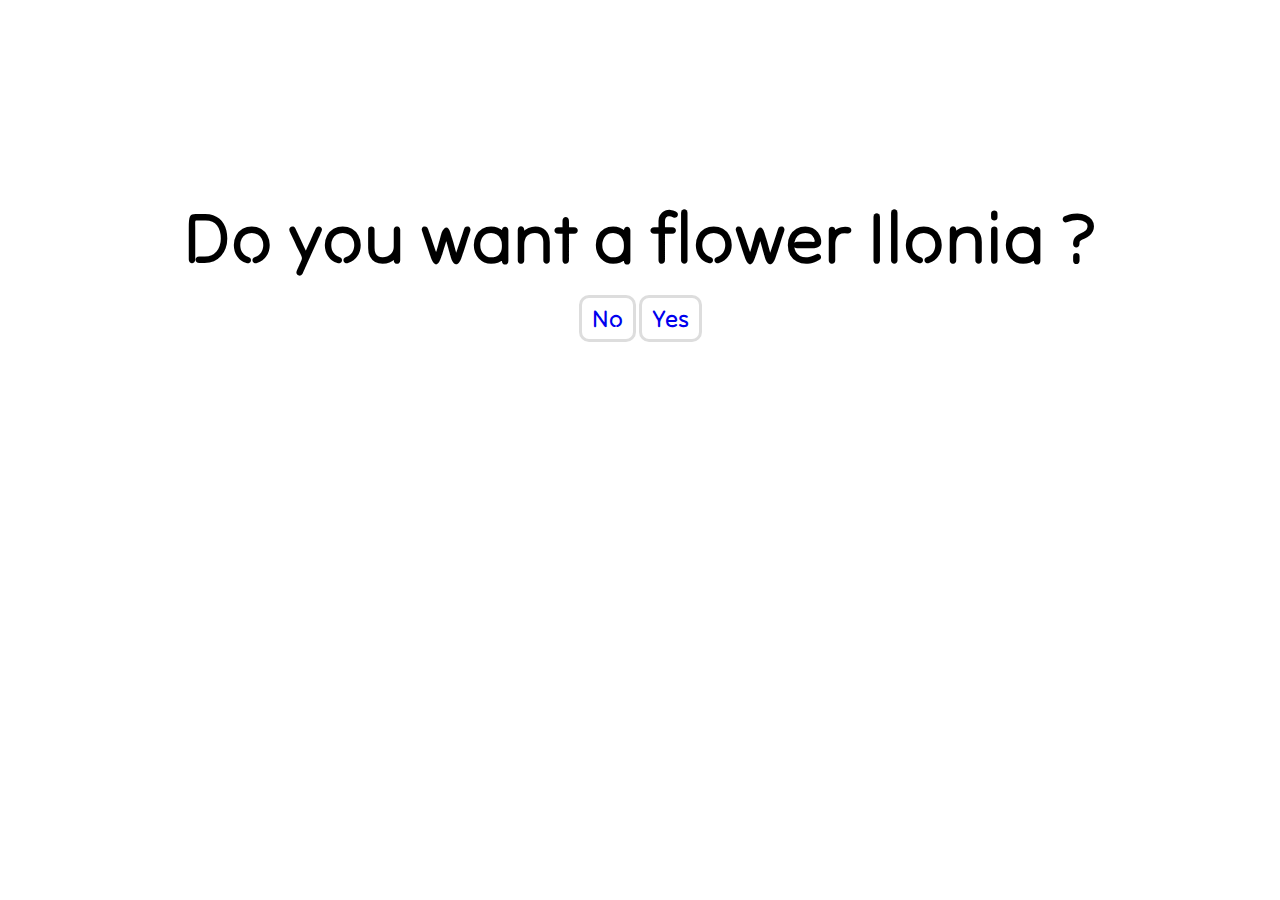
==== index.html @ 36241893 "Add files via upload" ====
<!DOCTYPE html>
<html>

<head>
	<meta charset="utf-8">
	<meta http-equiv="X-UA-Compatible" content="IE=edge">
	<title>XIXIXI</title>
	<!-- <link rel="stylesheet" href="styleAwal.css"> -->
	<link rel="preconnect" href="https://fonts.googleapis.com">
	<link rel="preconnect" href="https://fonts.gstatic.com" crossorigin>
	<link href="https://fonts.googleapis.com/css2?family=Tilt+Neon&display=swap" rel="stylesheet">
	<link href="https://cdn.jsdelivr.net/npm/bootstrap@5.1.3/dist/css/bootstrap.min.css" rel="stylesheet"
		integrity="sha384-1BmE4kWBq78iYhFldvKuhfTAU6auU8tT94WrHftjDbrCEXSU1oBoqyl2QvZ6jIW3" crossorigin="anonymous">
	<link rel="stylesheet" href="https://cdnjs.cloudflare.com/ajax/libs/font-awesome/6.1.1/css/all.min.css">
	<link rel="preconnect" href="https://fonts.googleapis.com">
	<link rel="preconnect" href="https://fonts.gstatic.com" crossorigin>
	<link href="https://fonts.googleapis.com/css2?family=Quicksand:wght@400;600;700&display=swap" rel="stylesheet">
</head>

<style>
	* {
		padding: 0;
		margin: 0;
		outline: 0;
	}

	.container {
		font-family: 'Tilt Neon', cursive;
		height: 100vh;
		width: 100vw;
		text-align: center;
		color: #000000;
		background: rgb(255, 255, 255);

	}

	.love,
	.yes,
	.no {
		padding-top: 15%;

	}



	h2 {
		font-size: 72px;
		margin-bottom: 20px;
	}

	a {
		font-size: 24px;
		text-decoration: none;
		padding: 5px 10px;
		margin-top: 20px;
		border: 3px solid #ddd;
		border-radius: 10px;
	}
</style>

<body>
	<div class="container">
		<div class="love">
			<h2>Do you want a flower Ilonia ?</h2>
			<a id="no" href="no.html" class="btn btn-dark">No</a>
			<a id="yes" href="yes.html" class="btn btn-dark">Yes</a>
		</div>
	</div>
</body>

</html>
---- styleAwal.css ----
* {
	padding: 0;
	margin: 0;
	outline: 0;
}

.container {
	height: 100vh;
	width: 100vw;
	text-align: center;
	color: #000000;
	background: rgb(255, 255, 255);

}

.love,
.yes,
.no {
	padding-top: 15%;

}



h2 {
	font-size: 72px;
	margin-bottom: 20px;
}

a {
	font-size: 24px;
	text-decoration: none;
	padding: 5px 10px;
	margin-top: 20px;
	border: 3px solid #ddd;
	border-radius: 10px;
}

/* #no {
	color: red;
	background: #eee;
	margin-right: 50px;
} */

/* #yes {
	color: green;
	background: #eee;
} */

.yes img {
	height: 30px;
	width: 30px;
	animation: image 4s linear infinite;
}

@keyframes image {
	0% {
		transform: scale(.5);
	}

	50% {
		transform: scale(1.5);
	}

	100% {
		transform: scale(.5);
	}
}
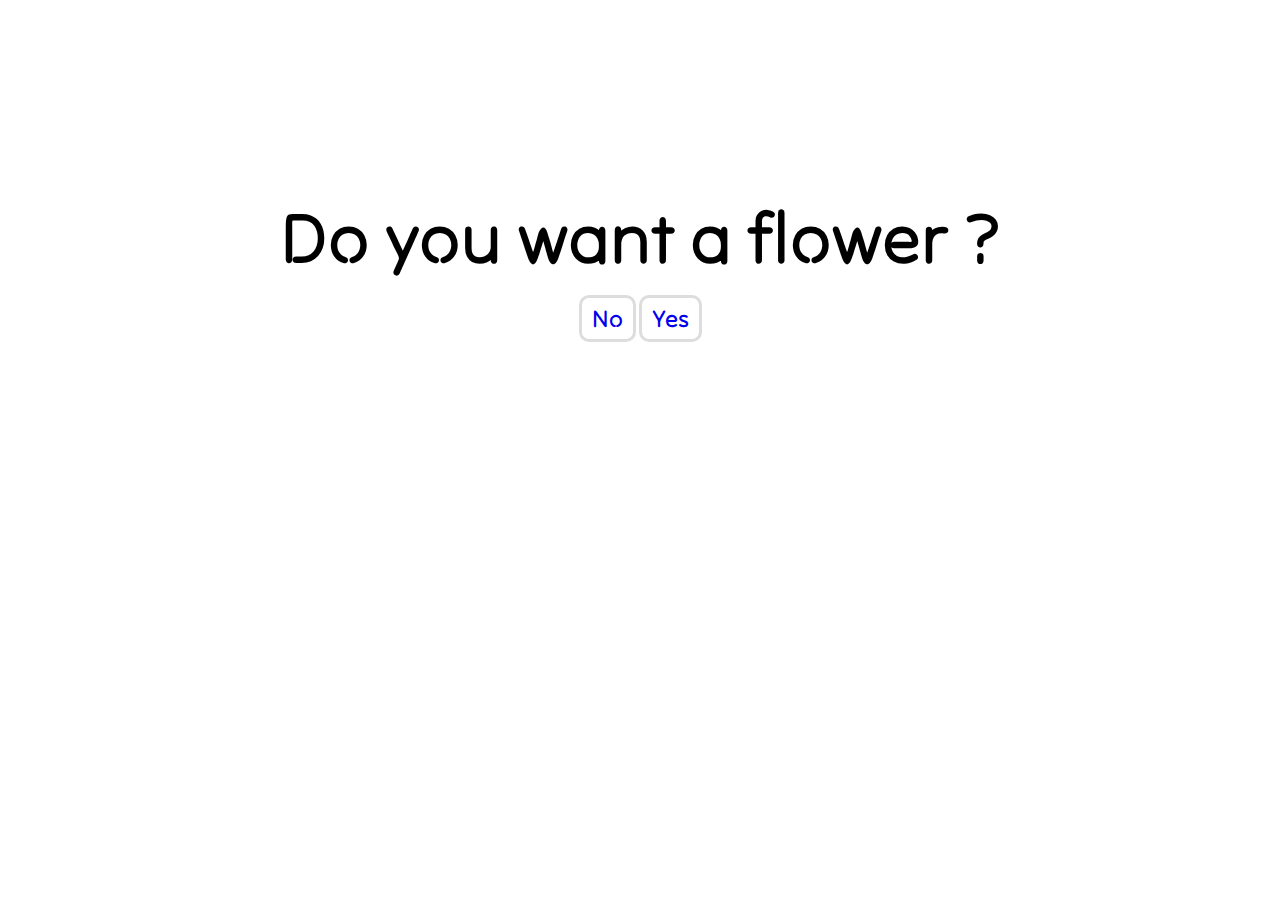
==== commit 637be933: "without name" ====
--- a/index.html
+++ b/index.html
@@ -61,7 +61,7 @@
 <body>
 	<div class="container">
 		<div class="love">
-			<h2>Do you want a flower Ilonia ?</h2>
+			<h2>Do you want a flower ?</h2>
 			<a id="no" href="no.html" class="btn btn-dark">No</a>
 			<a id="yes" href="yes.html" class="btn btn-dark">Yes</a>
 		</div>
